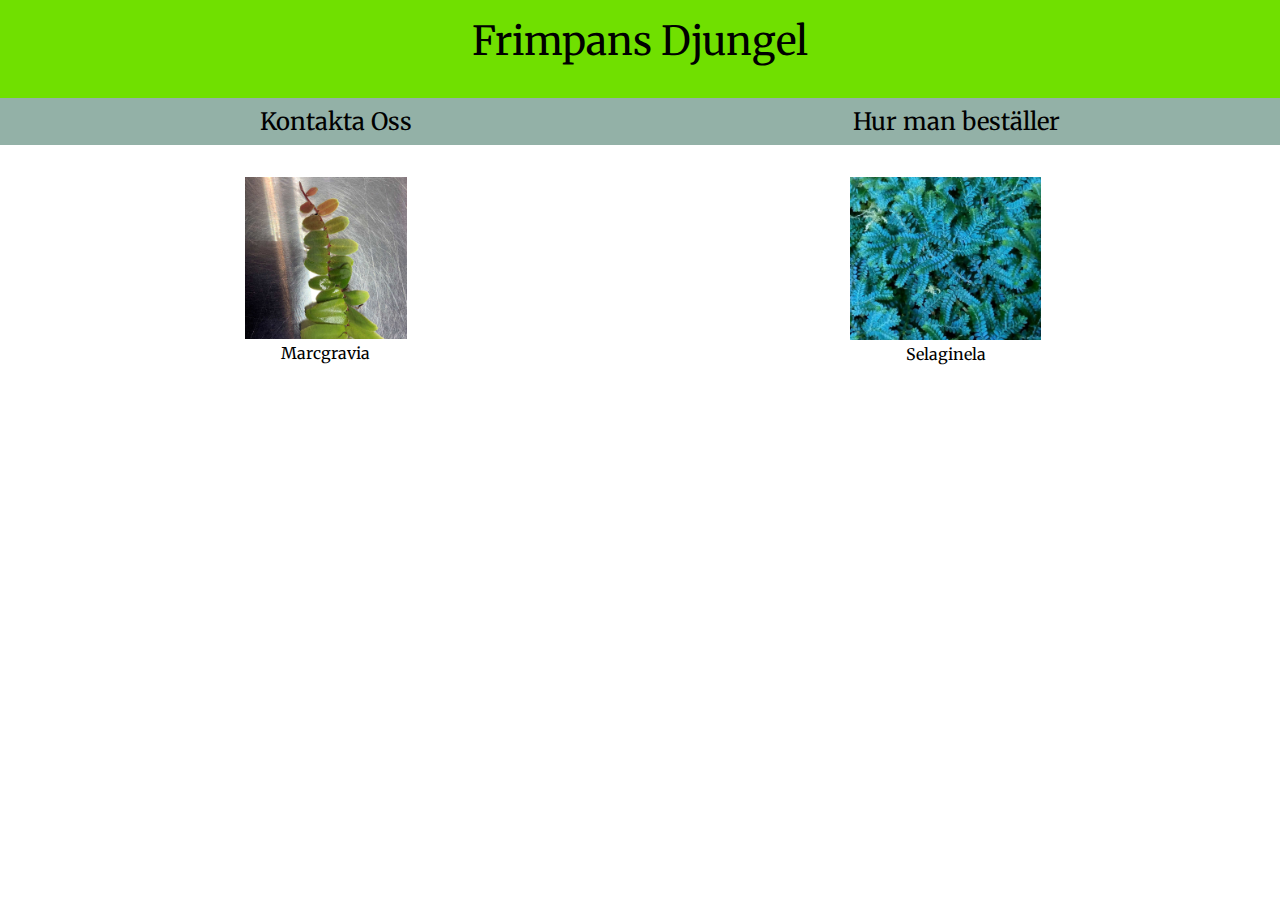
==== index.html @ b3689f99 "first commit" ====
<!DOCTYPE html>
<html lang="en">
  <head>
    <meta charset="UTF-8" />
    <meta http-equiv="X-UA-Compatible" content="IE=edge" />
    <meta name="viewport" content="width=device-width, initial-scale=1.0" />
    <link rel="stylesheet" href="style.css" />
    <link rel="preconnect" href="https://fonts.gstatic.com" />
    <link
      href="https://fonts.googleapis.com/css2?family=Merriweather&display=swap"
      rel="stylesheet"
    />
    <title>Document</title>
  </head>
  <body>
    <header><a href="index.html">Frimpans Djungel</a></header>
    <nav>
      <ul>
        <li><a href="kontakt.html">Kontakta Oss</a></li>
        <li><a href="beställ.html">Hur man beställer</a></li>
      </ul>
    </nav>
    <body>
      <ul>
        <li class="box">
          <div>
            <img src="bilder/marcgravia.jpg" width="30%" />
            <p>Marcgravia</p>
          </div>
        </li>
        <li class="box">
          <div>
            <img src="bilder/selaginela.jpg" width="30%" />
            <p>Selaginela</p>
          </div>
        </li>
      </ul>
    </body>
    <footer></footer>
  </body>
</html>
---- style.css ----
* {
  margin: 0;
  border: 0;
  font-family: "Merriweather", serif;
}

:root {
  --background: #ffffff;
  --header: #70e000;
  --box: #717c89;
  --nav: #93b1a7;
}

body {
  background-color: var(--background);
}

header {
  font-size: 2.5rem;
  padding-top: 1rem;
  padding-bottom: 2rem;
  text-align: center;
  background-color: var(--header);
}

nav {
  font-size: 1.5rem;
  background-color: var(--nav);
  padding-top: 0.5rem;
  padding-bottom: 0.5rem;
}

ul {
  list-style: none;
  display: flex;
  justify-content: flex;
  justify-content: space-around;
}

.box {
  display: flex;
  justify-content: space-around;
  margin-right: 1rem;
  margin-left: 1rem;
  margin-top: 2rem;
}

div,
p {
  text-align: center;
}

a {
  text-decoration: none;
  color: black;
}

#rubrik {
  font-size: 3rem;
  margin-top: 1.5rem;
}

#text {
  font-size: 1.5rem;
}
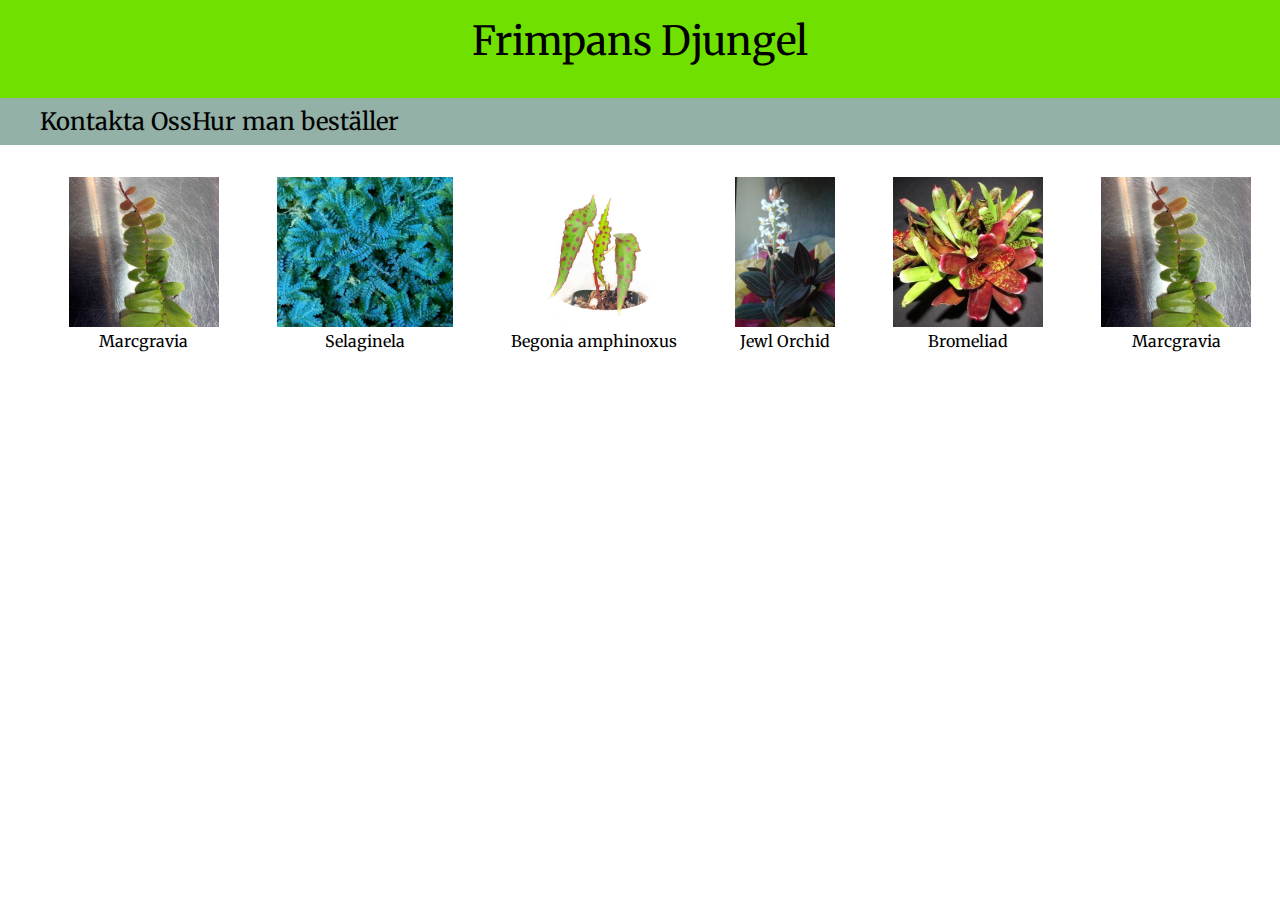
==== commit c8e820f4: "2021-04-23 commit" ====
--- a/index.html
+++ b/index.html
@@ -24,14 +24,42 @@
       <ul>
         <li class="box">
           <div>
-            <img src="bilder/marcgravia.jpg" width="30%" />
+            <img src="bilder/marcgravia.jpg" height="150" />
             <p>Marcgravia</p>
+          </div>
+        </li>
+
+        <li class="box">
+          <div>
+            <img src="bilder/selaginela.jpg" height="150" />
+            <p>Selaginela</p>
+          </div>
+        </li>
+
+        <li class="box">
+          <div>
+            <img src="bilder/Begonia amphinoxus.jpg" height="150" />
+            <p>Begonia amphinoxus</p>
+          </div>
+        </li>
+
+        <li class="box">
+          <div>
+            <img src="bilder/onlineDarkJewlOrchid.jpg" height="150" />
+            <p>Jewl Orchid</p>
+          </div>
+        </li>
+
+        <li class="box">
+          <div>
+            <img src="bilder/bromeliad.jpg" height="150" />
+            <p>Bromeliad</p>
           </div>
         </li>
         <li class="box">
           <div>
-            <img src="bilder/selaginela.jpg" width="30%" />
-            <p>Selaginela</p>
+            <img src="bilder/marcgravia.jpg" height="150" />
+            <p>Marcgravia</p>
           </div>
         </li>
       </ul>
--- a/style.css
+++ b/style.css
@@ -21,9 +21,12 @@
   padding-bottom: 2rem;
   text-align: center;
   background-color: var(--header);
+  width: 100%;
 }
 
 nav {
+  display: flex;
+  justify-content: space-between;
   font-size: 1.5rem;
   background-color: var(--nav);
   padding-top: 0.5rem;
@@ -38,8 +41,10 @@
 }
 
 .box {
+  list-style: none;
   display: flex;
-  justify-content: space-around;
+  justify-content: space-evenly;
+  flex-wrap: wrap;
   margin-right: 1rem;
   margin-left: 1rem;
   margin-top: 2rem;
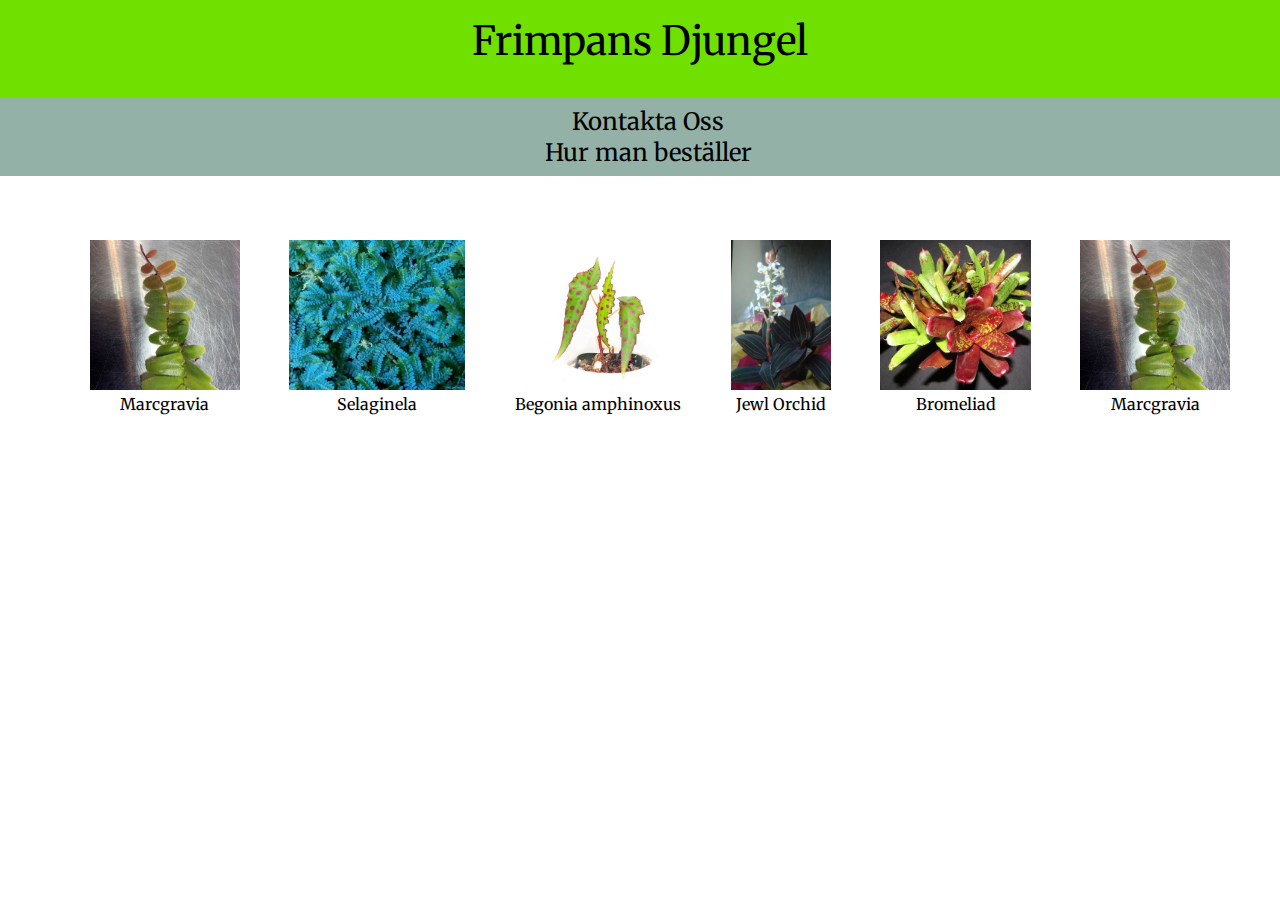
==== commit ba735cf0: "finnal commit" ====
--- a/index.html
+++ b/index.html
@@ -15,55 +15,51 @@
   <body>
     <header><a href="index.html">Frimpans Djungel</a></header>
     <nav>
-      <ul>
-        <li><a href="kontakt.html">Kontakta Oss</a></li>
-        <li><a href="beställ.html">Hur man beställer</a></li>
-      </ul>
+      <div><a href="kontakt.html">Kontakta Oss</a></div>
+      <div><a href="beställ.html">Hur man beställer</a></div>
     </nav>
-    <body>
-      <ul>
-        <li class="box">
-          <div>
-            <img src="bilder/marcgravia.jpg" height="150" />
-            <p>Marcgravia</p>
-          </div>
-        </li>
+    <ul>
+      <li class="box">
+        <div>
+          <img src="bilder/marcgravia.jpg" height="150" />
+          <p>Marcgravia</p>
+        </div>
+      </li>
 
-        <li class="box">
-          <div>
-            <img src="bilder/selaginela.jpg" height="150" />
-            <p>Selaginela</p>
-          </div>
-        </li>
+      <li class="box">
+        <div>
+          <img src="bilder/selaginela.jpg" height="150" />
+          <p>Selaginela</p>
+        </div>
+      </li>
 
-        <li class="box">
-          <div>
-            <img src="bilder/Begonia amphinoxus.jpg" height="150" />
-            <p>Begonia amphinoxus</p>
-          </div>
-        </li>
+      <li class="box">
+        <div>
+          <img src="bilder/Begoniaamphinoxus.jpg" height="150" />
+          <p>Begonia amphinoxus</p>
+        </div>
+      </li>
 
-        <li class="box">
-          <div>
-            <img src="bilder/onlineDarkJewlOrchid.jpg" height="150" />
-            <p>Jewl Orchid</p>
-          </div>
-        </li>
+      <li class="box">
+        <div>
+          <img src="bilder/onlineDarkJewlOrchid.jpg" height="150" />
+          <p>Jewl Orchid</p>
+        </div>
+      </li>
 
-        <li class="box">
-          <div>
-            <img src="bilder/bromeliad.jpg" height="150" />
-            <p>Bromeliad</p>
-          </div>
-        </li>
-        <li class="box">
-          <div>
-            <img src="bilder/marcgravia.jpg" height="150" />
-            <p>Marcgravia</p>
-          </div>
-        </li>
-      </ul>
-    </body>
+      <li class="box">
+        <div>
+          <img src="bilder/bromeliad.jpg" height="150" />
+          <p>Bromeliad</p>
+        </div>
+      </li>
+      <li class="box">
+        <div>
+          <img src="bilder/marcgravia.jpg" height="150" />
+          <p>Marcgravia</p>
+        </div>
+      </li>
+    </ul>
     <footer></footer>
   </body>
 </html>
--- a/style.css
+++ b/style.css
@@ -25,12 +25,11 @@
 }
 
 nav {
-  display: flex;
-  justify-content: space-between;
+  width: 100%;
+  list-style: none;
   font-size: 1.5rem;
   background-color: var(--nav);
-  padding-top: 0.5rem;
-  padding-bottom: 0.5rem;
+  padding: 0.5rem;
 }
 
 ul {
@@ -40,7 +39,8 @@
   justify-content: space-around;
 }
 
-.box {
+.box,
+ul {
   list-style: none;
   display: flex;
   justify-content: space-evenly;
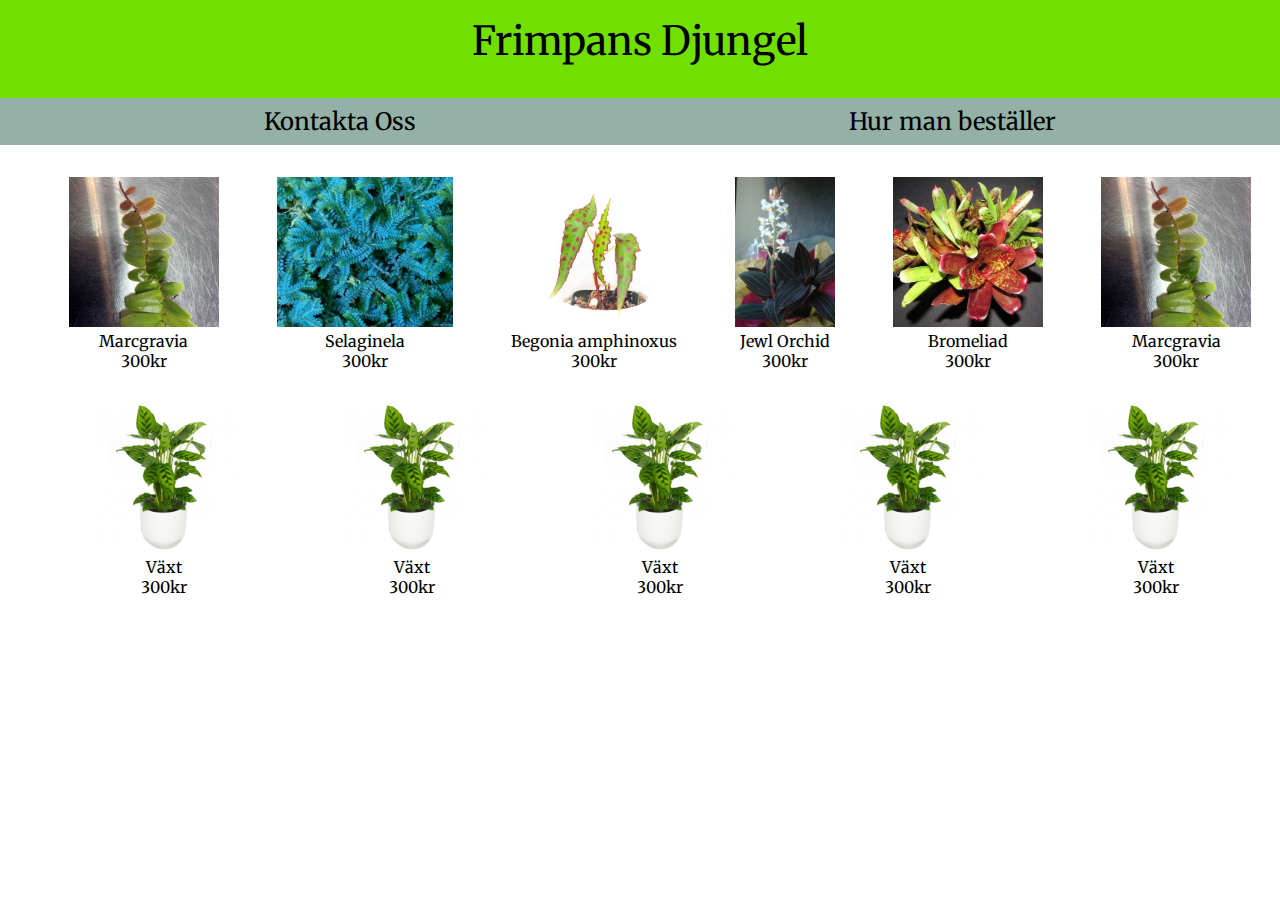
==== commit 8b691ffc: "commit" ====
--- a/index.html
+++ b/index.html
@@ -15,14 +15,17 @@
   <body>
     <header><a href="index.html">Frimpans Djungel</a></header>
     <nav>
-      <div><a href="kontakt.html">Kontakta Oss</a></div>
-      <div><a href="beställ.html">Hur man beställer</a></div>
+      <ul>
+        <li><a href="kontakt.html">Kontakta Oss</a></li>
+        <li><a href="beställ.html">Hur man beställer</a></li>
+      </ul>
     </nav>
     <ul>
       <li class="box">
         <div>
           <img src="bilder/marcgravia.jpg" height="150" />
           <p>Marcgravia</p>
+          <p>300kr</p>
         </div>
       </li>
 
@@ -30,6 +33,7 @@
         <div>
           <img src="bilder/selaginela.jpg" height="150" />
           <p>Selaginela</p>
+          <p>300kr</p>
         </div>
       </li>
 
@@ -37,6 +41,7 @@
         <div>
           <img src="bilder/Begoniaamphinoxus.jpg" height="150" />
           <p>Begonia amphinoxus</p>
+          <p>300kr</p>
         </div>
       </li>
 
@@ -44,6 +49,7 @@
         <div>
           <img src="bilder/onlineDarkJewlOrchid.jpg" height="150" />
           <p>Jewl Orchid</p>
+          <p>300kr</p>
         </div>
       </li>
 
@@ -51,12 +57,54 @@
         <div>
           <img src="bilder/bromeliad.jpg" height="150" />
           <p>Bromeliad</p>
+          <p>300kr</p>
         </div>
       </li>
       <li class="box">
         <div>
           <img src="bilder/marcgravia.jpg" height="150" />
           <p>Marcgravia</p>
+          <p>300kr</p>
+        </div>
+      </li>
+
+      <li class="box">
+        <div>
+          <img src="bilder/basicVäxt.jpg" height="150" />
+          <p>Växt</p>
+          <p>300kr</p>
+        </div>
+      </li>
+
+      <li class="box">
+        <div>
+          <img src="bilder/basicVäxt.jpg" height="150" />
+          <p>Växt</p>
+          <p>300kr</p>
+        </div>
+      </li>
+
+      <li class="box">
+        <div>
+          <img src="bilder/basicVäxt.jpg" height="150" />
+          <p>Växt</p>
+          <p>300kr</p>
+        </div>
+      </li>
+
+      <li class="box">
+        <div>
+          <img src="bilder/basicVäxt.jpg" height="150" />
+          <p>Växt</p>
+          <p>300kr</p>
+        </div>
+      </li>
+
+      <li class="box">
+        <div>
+          <img src="bilder/basicVäxt.jpg" height="150" />
+          <p>Växt</p>
+          <p>300kr</p>
         </div>
       </li>
     </ul>
--- a/style.css
+++ b/style.css
@@ -2,6 +2,7 @@
   margin: 0;
   border: 0;
   font-family: "Merriweather", serif;
+  box-sizing: border-box;
 }
 
 :root {
@@ -35,12 +36,11 @@
 ul {
   list-style: none;
   display: flex;
-  justify-content: flex;
+  flex-wrap: wrap;
   justify-content: space-around;
 }
 
-.box,
-ul {
+.box {
   list-style: none;
   display: flex;
   justify-content: space-evenly;
@@ -67,4 +67,5 @@
 
 #text {
   font-size: 1.5rem;
+  margin-top: 4rem;
 }
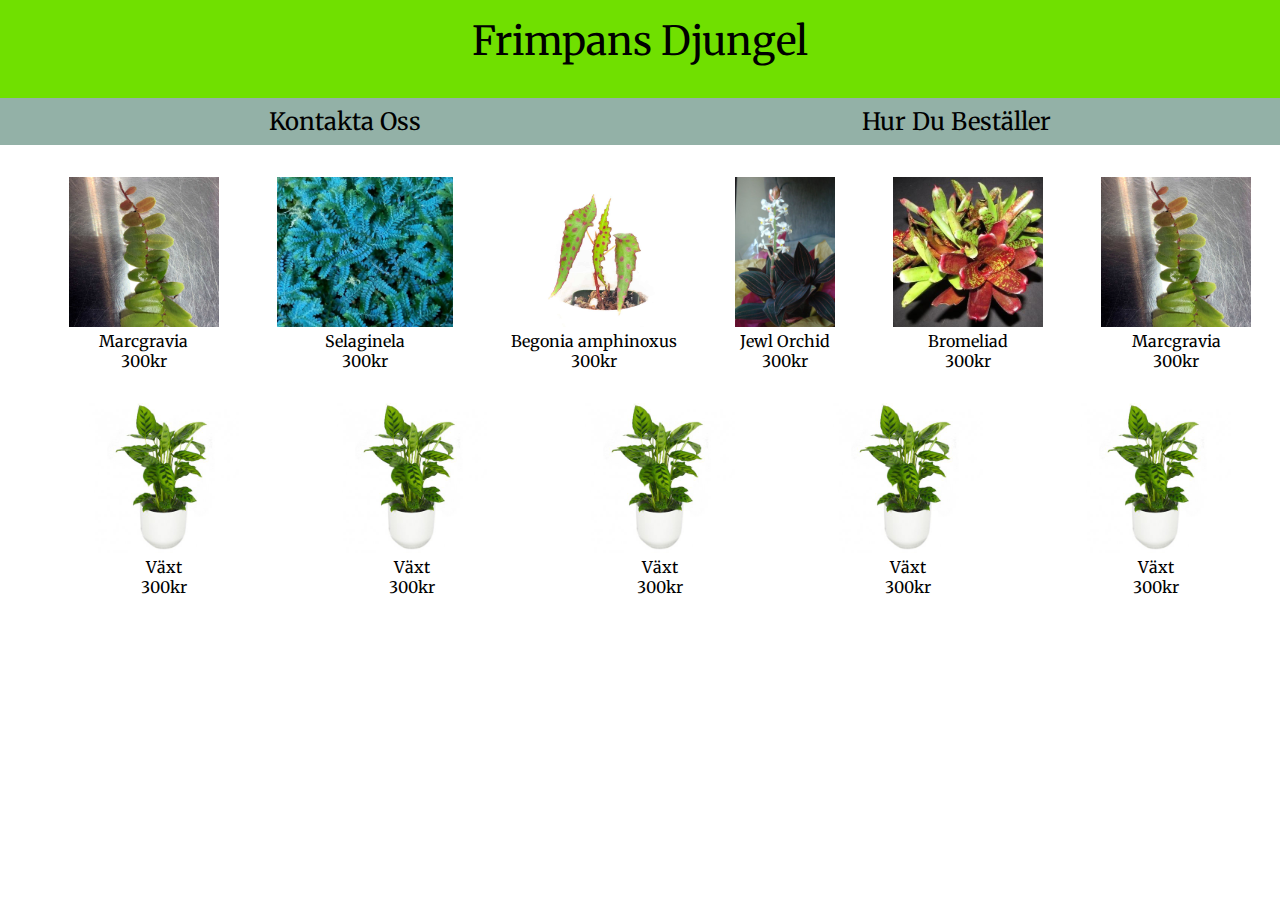
==== commit d1bf7bce: "2021-05-06 commit" ====
--- a/index.html
+++ b/index.html
@@ -17,7 +17,7 @@
     <nav>
       <ul>
         <li><a href="kontakt.html">Kontakta Oss</a></li>
-        <li><a href="beställ.html">Hur man beställer</a></li>
+        <li><a href="beställ.html">Hur Du Beställer</a></li>
       </ul>
     </nav>
     <ul>
--- a/style.css
+++ b/style.css
@@ -67,5 +67,5 @@
 
 #text {
   font-size: 1.5rem;
-  margin-top: 4rem;
+  margin-top: 2rem;
 }
